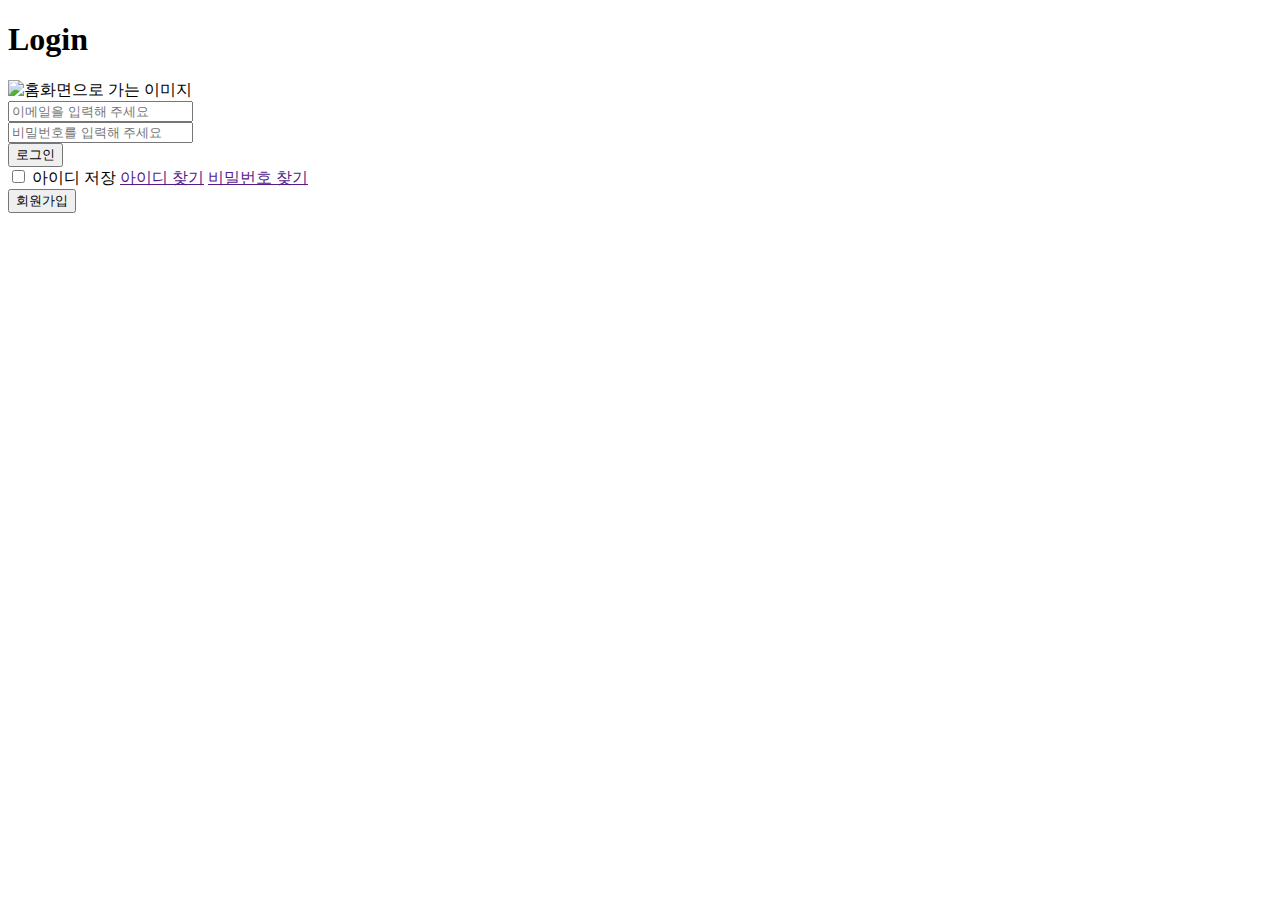
==== front/test/login.html @ c874d7f0 "로그인 화면 초기 html 파일입니다." ====
<!DOCTYPE html>
<html lang="en">

<head>
    <meta charset="UTF-8">
    <meta name="viewport" content="width=device-width, initial-scale=1.0">
    <title>Document</title>
    <link rel="stylesheet" href="login.css">
</head>

<body>
<header>
    <h1>Login</h1>
</header>
<main>
    <section>
        <div class="homeimg">
            <img src="" alt="홈화면으로 가는 이미지">
        </div>
        <div class="loginmain">
            <div class="loginun">
                <input class="username" type="text" placeholder="이메일을 입력해 주세요">
            </div>
            <div class="loginpw">
                <input class="password" type="password" placeholder="비밀번호를 입력해 주세요">
            </div>
            <div class="login">
                <button class="loginbt">로그인</button>
            </div>
            <div class="find">
                <label class="rememberid" for="rememberid"> <input id="rememberid" type="checkbox"
                                                                   name="rememberid"> 아이디 저장</label>
                <a href="">아이디 찾기</a>
                <a href="">비밀번호 찾기</a>
            </div>
        </div>
        <div class="register">
            <button class="registerbt">회원가입</button>
        </div>
    </section>
</main>
<footer>

</footer>
</body>

</html>
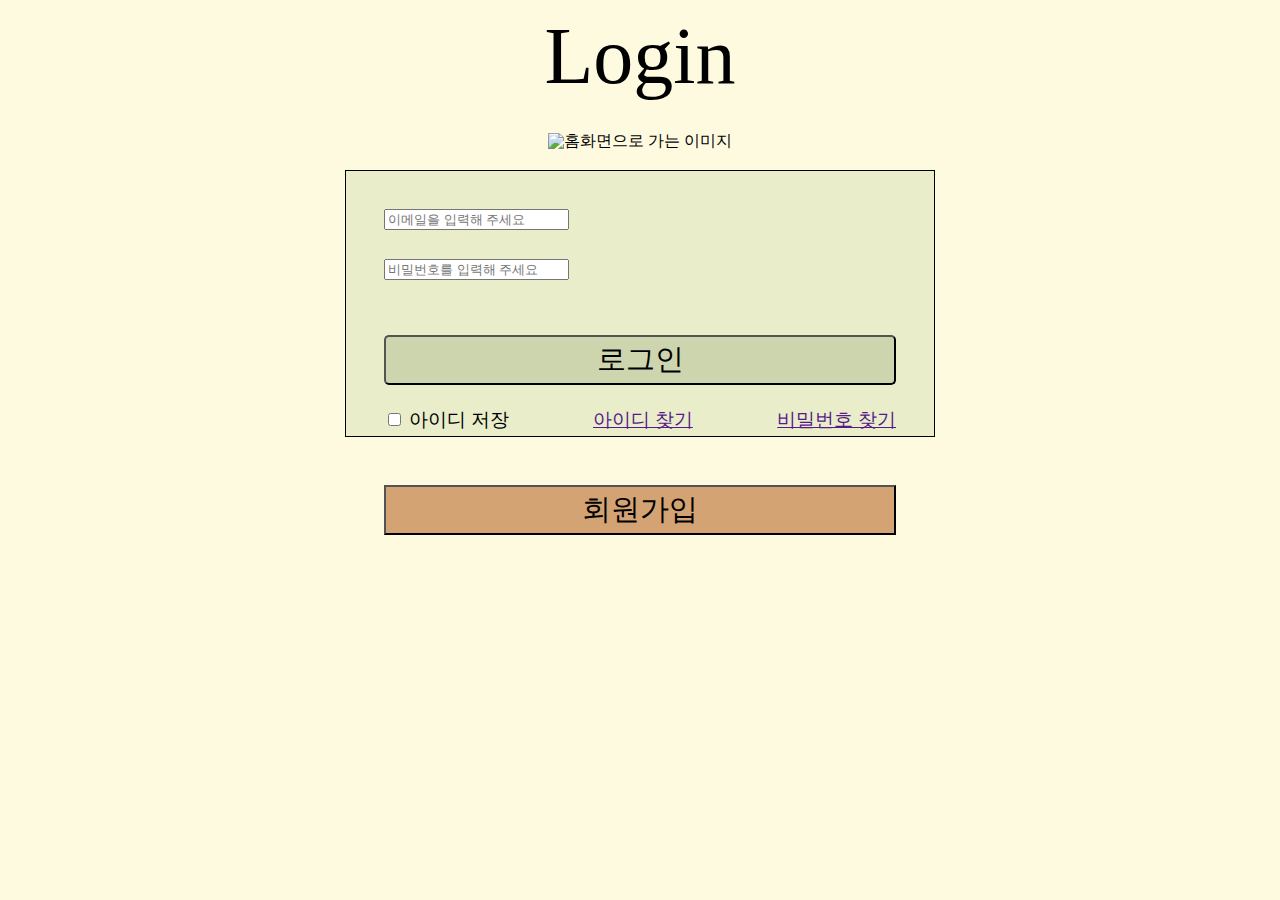
==== commit 9f87e79b: "로그인 화면 초기 html 파일입니다." ====
--- a/front/test/login.html
+++ b/front/test/login.html
@@ -19,10 +19,12 @@
         </div>
         <div class="loginmain">
             <div class="loginun">
-                <input class="username" type="text" placeholder="이메일을 입력해 주세요">
+                <label for="username"></label>
+                <input id="username" type="text" placeholder="이메일을 입력해 주세요">
             </div>
             <div class="loginpw">
-                <input class="password" type="password" placeholder="비밀번호를 입력해 주세요">
+                <label for="password"></label>
+                <input id="password" type="password" placeholder="비밀번호를 입력해 주세요">
             </div>
             <div class="login">
                 <button class="loginbt">로그인</button>
--- a/front/test/login.css
+++ b/front/test/login.css
@@ -0,0 +1,227 @@
+/* http://meyerweb.com/eric/tools/css/reset/
+   v2.0 | 20110126
+   License: none (public domain)
+*/
+
+html,
+body,
+div,
+span,
+applet,
+object,
+iframe,
+h1,
+h2,
+h3,
+h4,
+h5,
+h6,
+p,
+blockquote,
+pre,
+a,
+abbr,
+acronym,
+address,
+big,
+cite,
+code,
+del,
+dfn,
+em,
+img,
+ins,
+kbd,
+q,
+s,
+samp,
+small,
+strike,
+strong,
+sub,
+sup,
+tt,
+var,
+b,
+u,
+i,
+center,
+dl,
+dt,
+dd,
+ol,
+ul,
+li,
+fieldset,
+form,
+label,
+legend,
+table,
+caption,
+tbody,
+tfoot,
+thead,
+tr,
+th,
+td,
+article,
+aside,
+canvas,
+details,
+embed,
+figure,
+figcaption,
+footer,
+header,
+hgroup,
+menu,
+nav,
+output,
+ruby,
+section,
+summary,
+time,
+mark,
+audio,
+video {
+    margin: 0;
+    padding: 0;
+    border: 0;
+    font-size: 100%;
+    font: inherit;
+    vertical-align: baseline;
+}
+
+/* HTML5 display-role reset for older browsers */
+article,
+aside,
+details,
+figcaption,
+figure,
+footer,
+header,
+hgroup,
+menu,
+nav,
+section {
+    display: block;
+}
+
+body {
+    line-height: 1;
+}
+
+ol,
+ul {
+    list-style: none;
+}
+
+blockquote,
+q {
+    quotes: none;
+}
+
+blockquote:before,
+blockquote:after,
+q:before,
+q:after {
+    content: '';
+    content: none;
+}
+
+table {
+    border-collapse: collapse;
+    border-spacing: 0;
+}
+
+/* --------------------------------------- 여기부터 -------------------------------------- */
+
+body {
+    background-color: #fefae0;
+}
+
+header {
+    display: flex;
+    justify-content: center;
+    width: 100%;
+    padding: 1em 0;
+}
+
+div.homeimg {
+    margin: 1.3em;
+}
+
+h1 {
+    font-size: 80px;
+}
+
+section {
+    display: flex;
+    flex-direction: column;
+    justify-content: center;
+    align-items: center;
+}
+
+button:hover,
+label:hover,
+#rememberid:hover {
+    cursor: pointer;
+}
+
+div.loginmain {
+    background-color: #e9edc9;
+    border: 1px solid black;
+    width: 40%;
+    height: 150px;
+    padding: 3% 3% 6% 3%;
+}
+
+div.loginun,
+div.loginpw {
+    width: 100%;
+    height: 50px;
+}
+
+input.username,
+input.password {
+    width: 100%;
+    height: 50px;
+    box-sizing: border-box;
+    border-radius: 5px;
+}
+
+div.login {
+    width: 100%;
+    padding: 5% 0;
+}
+
+button.loginbt {
+    width: 100%;
+    height: 50px;
+    box-sizing: border-box;
+    border-radius: 5px;
+    font-size: 1.8em;
+    background-color: #ccd5ae;
+}
+
+div.find {
+    display: flex;
+    justify-content: space-between;
+    font-size: 1.2em;
+}
+
+div.register {
+    width: 40%;
+    height: 70%;
+    align-items: center;
+    margin-top: 3em;
+}
+
+button.registerbt {
+    width: 100%;
+    height: 50px;
+    box-sizing: border-box;
+    align-items: center;
+    font-size: 1.8em;
+    background-color: #d4a373;
+}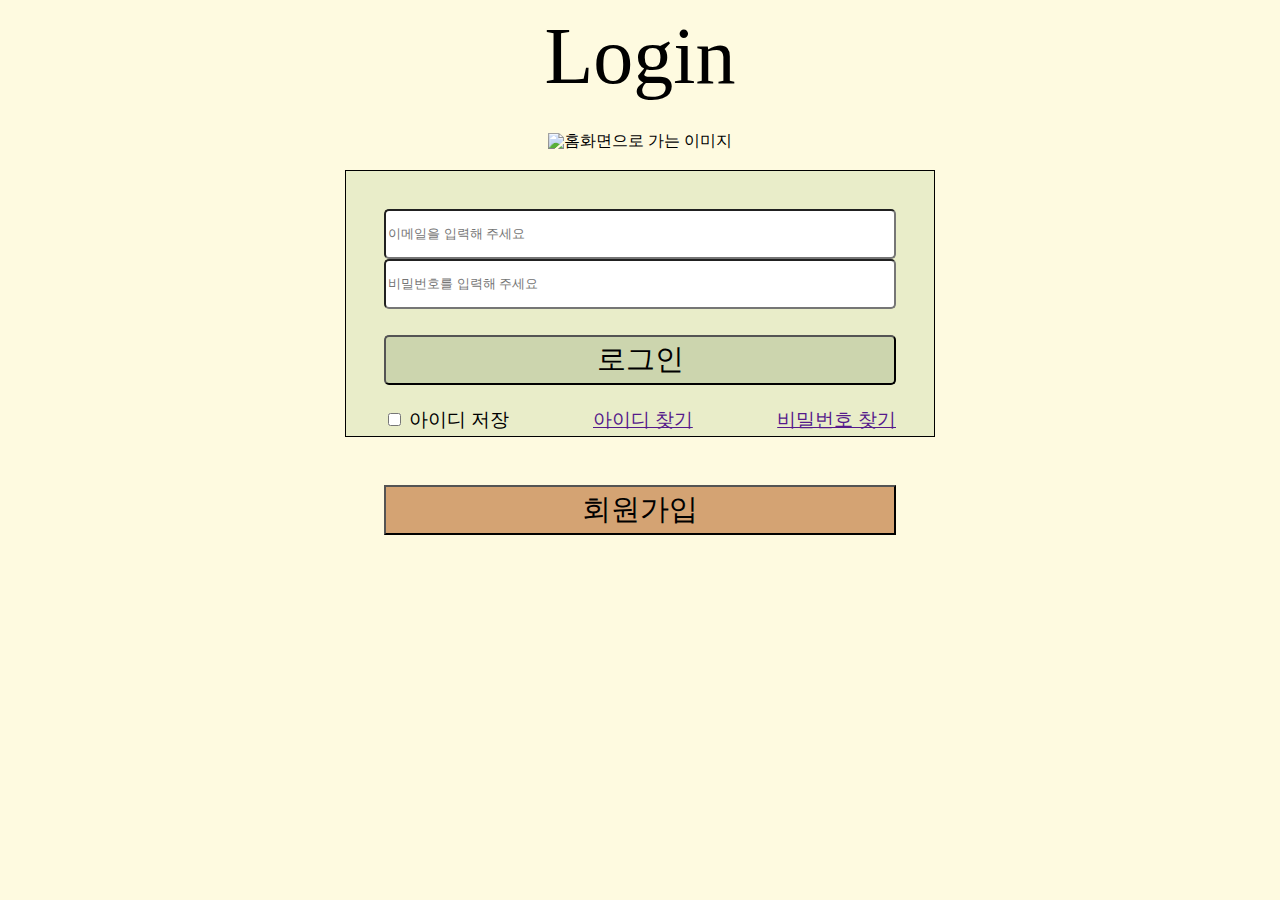
==== commit ae0ef031: "로그인 화면 초기 html 파일입니다." ====
--- a/front/test/login.html
+++ b/front/test/login.html
@@ -20,11 +20,11 @@
         <div class="loginmain">
             <div class="loginun">
                 <label for="username"></label>
-                <input id="username" type="text" placeholder="이메일을 입력해 주세요">
+                <input id="username" type="text" name="username" placeholder="이메일을 입력해 주세요">
             </div>
             <div class="loginpw">
                 <label for="password"></label>
-                <input id="password" type="password" placeholder="비밀번호를 입력해 주세요">
+                <input id="password" type="password" name="password" placeholder="비밀번호를 입력해 주세요">
             </div>
             <div class="login">
                 <button class="loginbt">로그인</button>
--- a/front/test/login.css
+++ b/front/test/login.css
@@ -182,8 +182,8 @@
     height: 50px;
 }
 
-input.username,
-input.password {
+input#username,
+input#password {
     width: 100%;
     height: 50px;
     box-sizing: border-box;
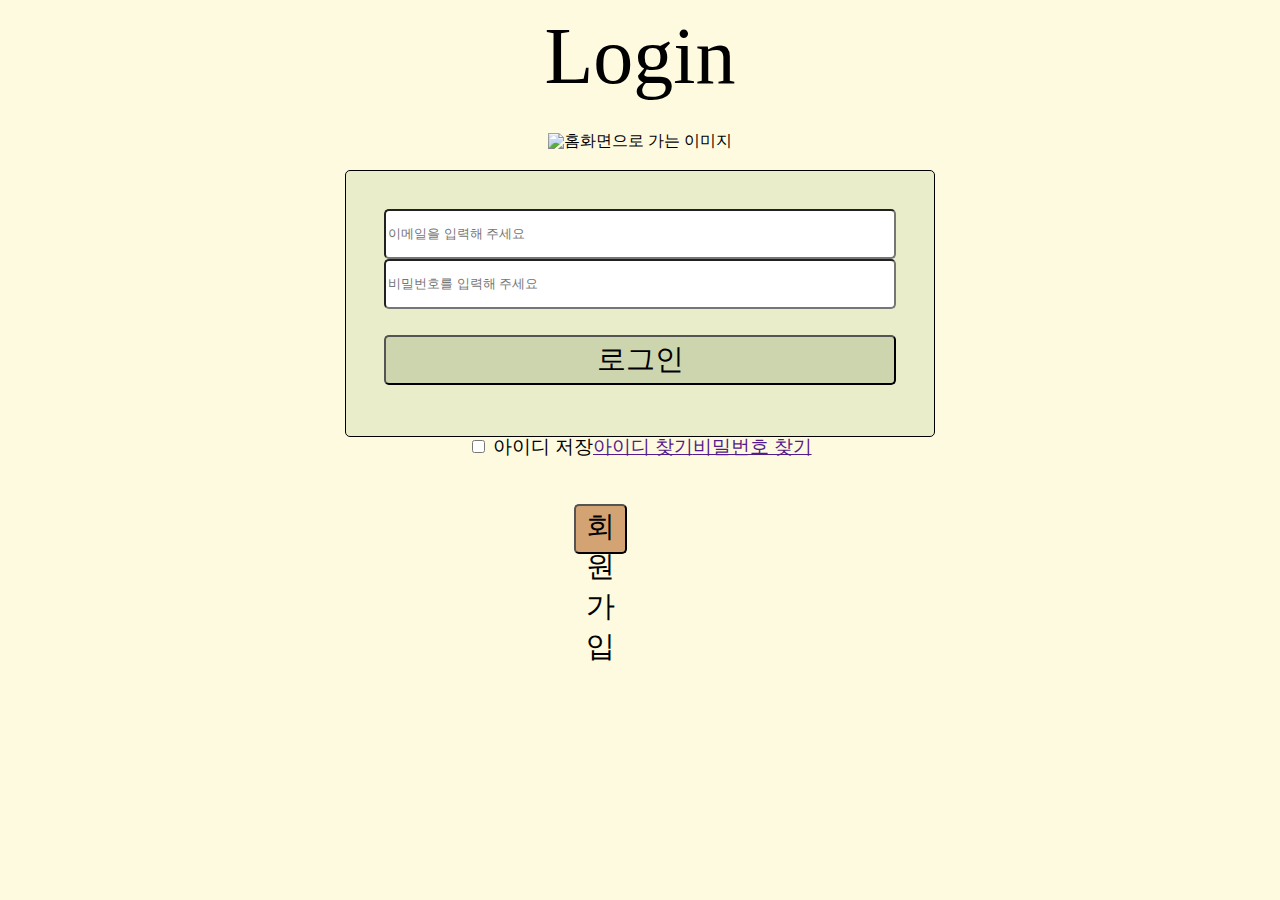
==== commit 558778ac: "로그인 화면 html 파일 수정본입니다." ====
--- a/front/test/login.html
+++ b/front/test/login.html
@@ -18,27 +18,32 @@
             <img src="" alt="홈화면으로 가는 이미지">
         </div>
         <div class="loginmain">
-            <div class="loginun">
-                <label for="username"></label>
-                <input id="username" type="text" name="username" placeholder="이메일을 입력해 주세요">
+            <form action="/users/login" method="post">
+                <div class="loginun">
+                    <label for="username"></label>
+                    <input id="username" type="text" name="username" placeholder="이메일을 입력해 주세요">
+                </div>
+                <div class="loginpw">
+                    <label for="password"></label>
+                    <input id="password" type="password" name="password" placeholder="비밀번호를 입력해 주세요">
+                </div>
+                <div class="login">
+                    <button type="submit" class="loginbt">로그인</button>
+                </div>
+            </form>
+        </div>
+        <div class="find">
+            <label class="rememberid" for="rememberid"> <input id="rememberid" type="checkbox" name="rememberid">
+                아이디 저장</label>
+            <a href="">아이디 찾기</a>
+            <a href="">비밀번호 찾기</a>
+        </div>
+        </div>
+        <form action="/register" method="post">
+            <div class="register">
+                <button type="submit" class="registerbt">회원가입</button>
             </div>
-            <div class="loginpw">
-                <label for="password"></label>
-                <input id="password" type="password" name="password" placeholder="비밀번호를 입력해 주세요">
-            </div>
-            <div class="login">
-                <button class="loginbt">로그인</button>
-            </div>
-            <div class="find">
-                <label class="rememberid" for="rememberid"> <input id="rememberid" type="checkbox"
-                                                                   name="rememberid"> 아이디 저장</label>
-                <a href="">아이디 찾기</a>
-                <a href="">비밀번호 찾기</a>
-            </div>
-        </div>
-        <div class="register">
-            <button class="registerbt">회원가입</button>
-        </div>
+        </form>
     </section>
 </main>
 <footer>
--- a/front/test/login.css
+++ b/front/test/login.css
@@ -174,6 +174,7 @@
     width: 40%;
     height: 150px;
     padding: 3% 3% 6% 3%;
+    border-radius: 5px;
 }
 
 div.loginun,
@@ -220,6 +221,7 @@
 button.registerbt {
     width: 100%;
     height: 50px;
+    border-radius: 5px;
     box-sizing: border-box;
     align-items: center;
     font-size: 1.8em;
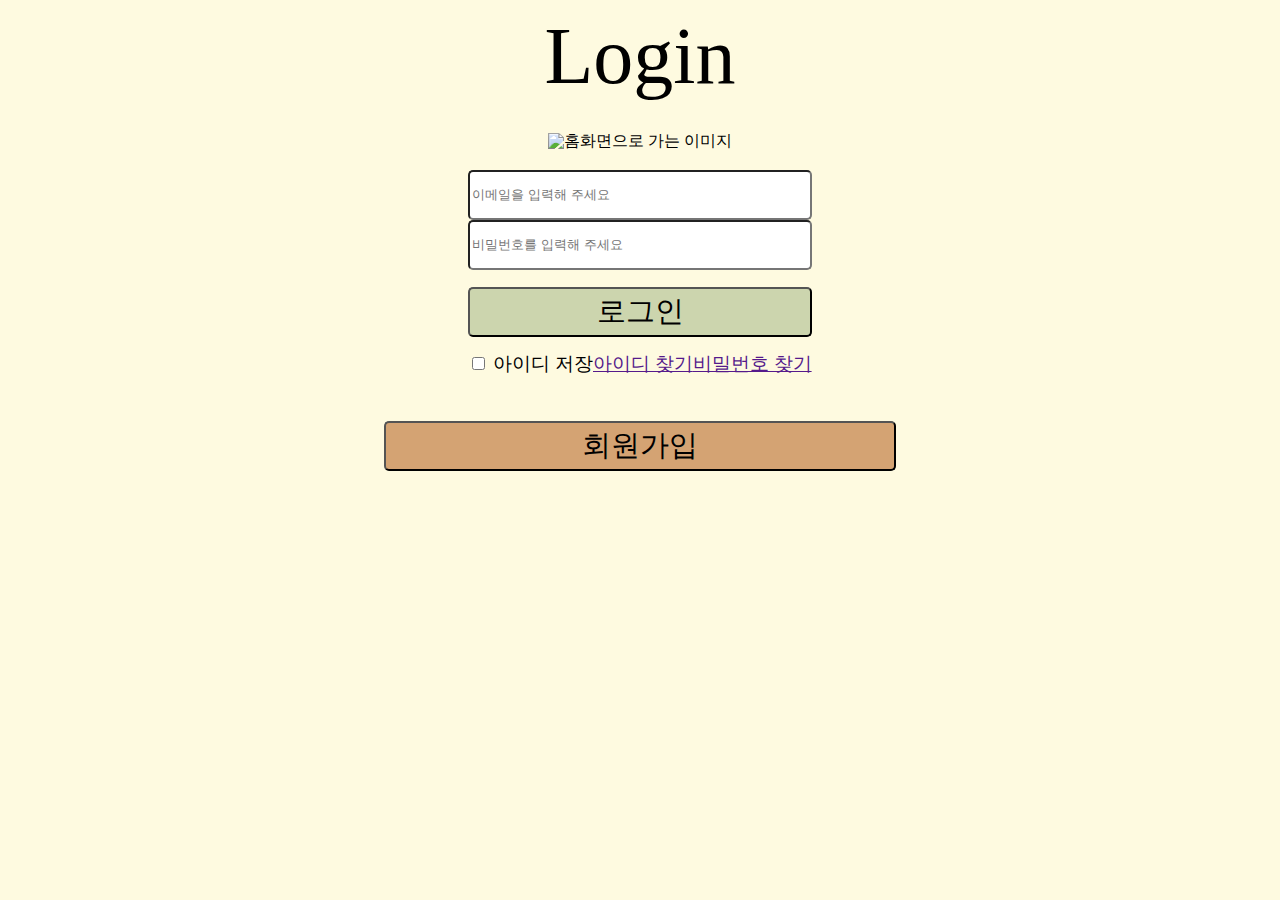
==== commit 4f8981d7: "로그인 화면 초기 html 파일 수정본입니다." ====
--- a/front/test/login.html
+++ b/front/test/login.html
@@ -17,8 +17,8 @@
         <div class="homeimg">
             <img src="" alt="홈화면으로 가는 이미지">
         </div>
-        <div class="loginmain">
-            <form action="/users/login" method="post">
+        <div class="loginbox">
+            <form class="loginmain" action="/users/login" method="post">
                 <div class="loginun">
                     <label for="username"></label>
                     <input id="username" type="text" name="username" placeholder="이메일을 입력해 주세요">
@@ -31,19 +31,19 @@
                     <button type="submit" class="loginbt">로그인</button>
                 </div>
             </form>
+            <div class="find">
+                <label class="rememberid" for="rememberid"> <input id="rememberid" type="checkbox"
+                                                                   name="rememberid">
+                    아이디 저장</label>
+                <a href="">아이디 찾기</a>
+                <a href="">비밀번호 찾기</a>
+            </div>
         </div>
-        <div class="find">
-            <label class="rememberid" for="rememberid"> <input id="rememberid" type="checkbox" name="rememberid">
-                아이디 저장</label>
-            <a href="">아이디 찾기</a>
-            <a href="">비밀번호 찾기</a>
+        <div class="register">
+            <form action="/register" method="post">
+                <button type="submit" class="registerbt">회원가입</button>
+            </form>
         </div>
-        </div>
-        <form action="/register" method="post">
-            <div class="register">
-                <button type="submit" class="registerbt">회원가입</button>
-            </div>
-        </form>
     </section>
 </main>
 <footer>
